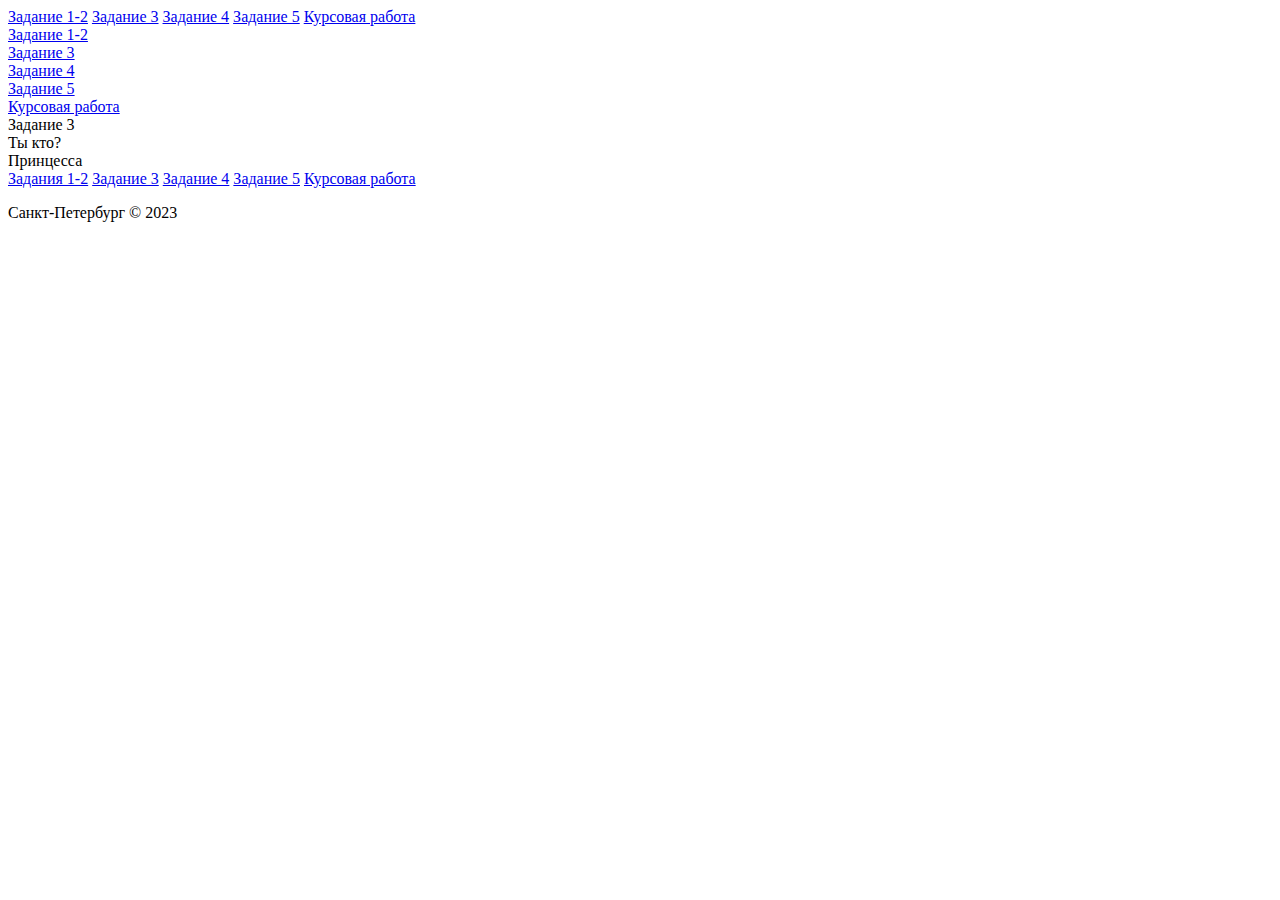
==== 3.html @ 9f062dc2 "Add files via upload" ====
<!DOCTYPE html>
<html lang="en">
<head>
    <meta charset="UTF-8">
    <meta http-equiv="X-UA-Compatible" content="IE=edge">
    <meta name="viewport" content="width=device-width, initial-scale=1.0">
    <link rel="stylesheet" href="CSS/3.css">
    <link rel="stylesheet" href="CSS/master.css">
    <link rel="icon" type="image/x-icon" href="images/Logo.png">
    <title>Главная</title>
</head>
<body>
     <section class="header">
     
    <div class="menu-small">
      <a class="menu-small-item" href="index.html">Задание 1-2</a>
      <a class="menu-small-item" href="3.html">Задание 3</a>
      <a class="menu-small-item" href="4.html">Задание 4</a>
      <a class="menu-small-item" href="5.html">Задание 5</a>
      <a class="menu-small-item" href="6.html">Курсовая работа</a>
  </div>
        <a href="index.html" class="logo"></a>
        
        
        <div class="header-center">
          <a class="menu-item"  href="index.html"><div class="strap"></div><div>Задание 1-2</div></a>
          <a class="menu-item" href="3.html"><div class="strap"></div><div>Задание 3</div></a>
          <a class="menu-item" href="4.html"><div class="strap"></div><div>Задание 4</div></a>
          <a class="menu-item" href="5.html"><div class="strap"></div><div>Задание 5</div></a>
          <a class="menu-item" href="6.html"><div class="strap"></div><div>Курсовая работа</div></a>
        </div>
        <div class="header-right"></div>
      </section>


      <section class="main">
        
        
      <div class="content">
        
          
          <div class="card"><div class="headertext">
            Задание 3</div><div class="pic">
              <div class="prince"></div>

              <div class="frogprincess"></div>
              <div class="text1">Ты кто?</div>
              <div class="text2">Принцесса</div>
            </div></div>

                         
       
      </div>
      </section>



      <section class="footer">  
        <div class="footer-right">            
        </div>  
        <div class="footer-left">  
          <div class="footer-links">             
            <a href="index.html">Задания 1-2</a>  
            <a href="3.html">Задание 3</a>   
            <a href="4.html">Задание 4</a>
            <a href="5.html">Задание 5</a>
            <a href="6.html">Курсовая работа</a>
          </div>
          <p>Санкт-Петербург &copy; 2023</p>
        </div>
      </section>
</body>
</html>
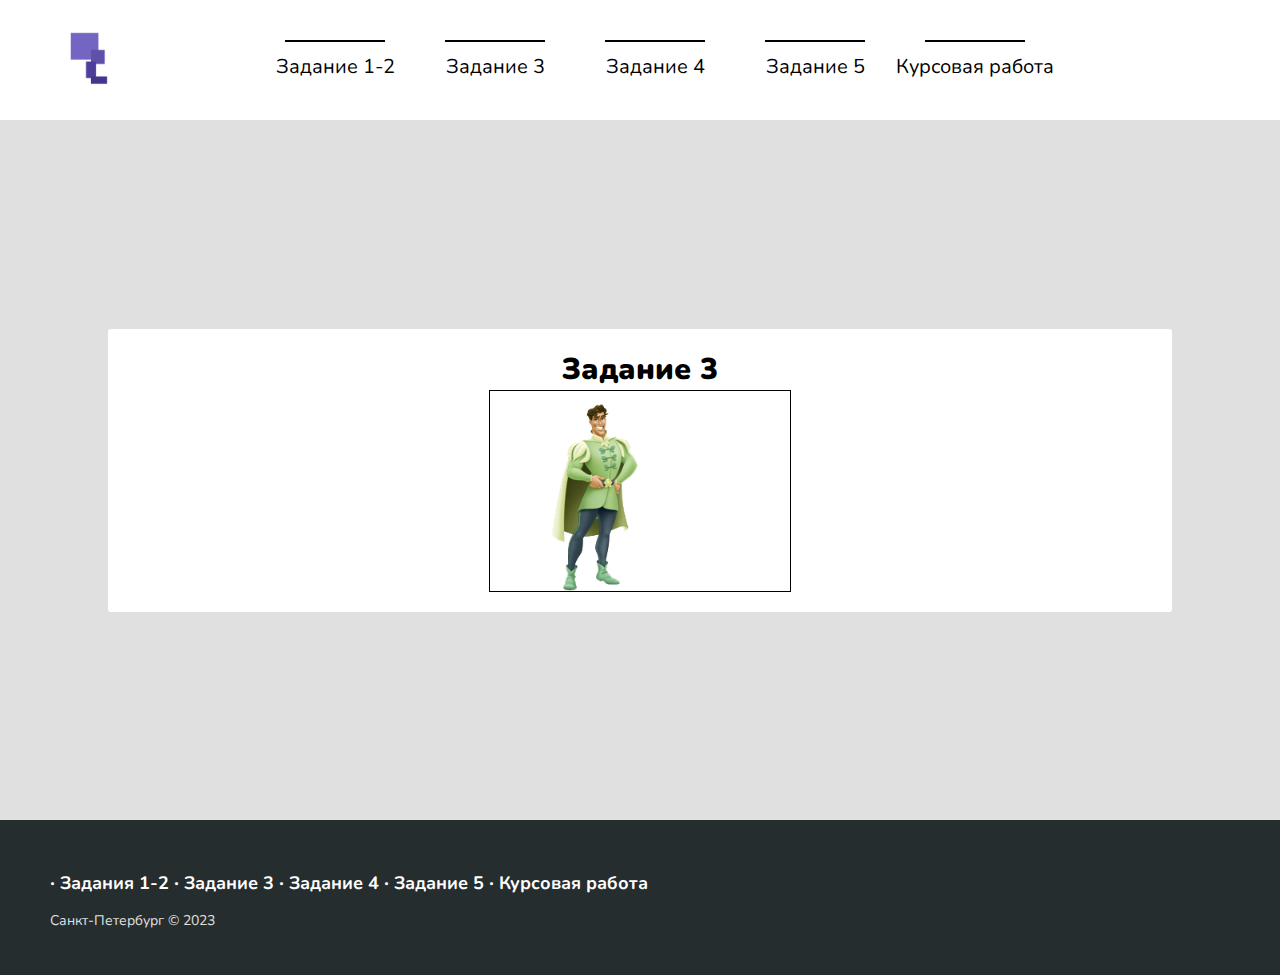
==== commit 11ab3fc3: "Update 3.html" ====
--- a/3.html
+++ b/3.html
@@ -4,8 +4,8 @@
     <meta charset="UTF-8">
     <meta http-equiv="X-UA-Compatible" content="IE=edge">
     <meta name="viewport" content="width=device-width, initial-scale=1.0">
-    <link rel="stylesheet" href="CSS/3.css">
-    <link rel="stylesheet" href="CSS/master.css">
+    <link rel="stylesheet" href="css/3.css">
+    <link rel="stylesheet" href="css/master.css">
     <link rel="icon" type="image/x-icon" href="images/Logo.png">
     <title>Главная</title>
 </head>
@@ -70,4 +70,4 @@
         </div>
       </section>
 </body>
-</html>+</html>
--- a/css/3.css
+++ b/css/3.css
@@ -0,0 +1,158 @@
+@import url('https://fonts.googleapis.com/css2?family=Allura&family=Nunito:wght@500&display=swap');
+:root{
+--clr1:#252D2E;
+--clr2:#e0e0e0;
+--clr3:#ffffff;
+--clr4:#000000;
+--clr5:#998be9;
+}
+
+
+
+.content{
+display: flex;
+width: 100%;
+height: 95%;
+justify-content: space-evenly;
+align-items: center;
+flex-direction: column;
+
+
+}
+
+
+
+
+.card{
+ background-color: var(--clr3);
+ border-radius: 3px;
+ width: 80vw;
+ margin: 15px;
+ padding: 20px;
+display: flex;
+flex-direction: column;
+align-items: center;
+
+ 
+ }
+
+
+.card .text{
+    text-align: center; 
+}
+.card .headertext{
+    text-align: center; 
+    font-weight: 900;
+    font-size: 30px;
+}
+
+.pic{
+width: 300px;
+height: 200px;
+display: flex;
+align-items: center;
+justify-content: center;
+position: relative;
+border: #000000 1px solid;
+
+
+}
+.prince{
+    position: absolute;
+    background-image: url("../images/frog1.png");
+    background-size: 200px;
+    background-size: contain;   
+    background-position: center;
+    background-repeat: no-repeat;  
+    height: 100%;
+    width: 100%;
+}
+.frogprincess{
+    position: absolute;
+    bottom: 0;
+    right: -50px;
+    background-image: url("../images/frog3.png");
+    background-size: contain;
+    background-position: center;
+    background-repeat: no-repeat;    
+    height: 70%;
+    width: 70%;
+    opacity: 0;
+}
+.text1{
+    position: absolute;
+    top: 20px;
+    left: 200px;
+    opacity: 0;
+}
+.text2{
+    position: absolute;
+    top: 0;
+    left: 200px;
+    opacity: 0;
+}
+.pic:hover .frogprincess{
+opacity: 100%;
+transition: 1s;
+right: 0px;
+}
+.pic:hover .text1{
+    opacity: 100%;
+    transition: 1s;  
+}
+.pic:active .frogprincess{
+background-image: url(../images/frog2.png);
+right: -30px;
+width: 100%;
+height: 100%;
+transition: 1s;
+}
+.pic:active .text1{
+    opacity: 0;
+}
+.pic:active .text2{
+    opacity: 100%;
+    transition: 1s;  
+}
+.pic:active{
+    animation: rotate 2s ;
+}
+
+@keyframes rotate {
+	0%, 100% {
+    transform: rotate(0deg);
+  }
+  50% {
+    transform: rotate(5deg);
+  }
+}
+
+@media (max-width: 1200px){
+    .card{
+        width: 360px;
+    }
+    .main-header{
+        width: 360px;
+    }
+
+
+}
+
+@media(max-width:800px){
+.content{
+flex-direction: column;
+align-items: center;
+}
+
+}
+
+@media(max-width:400px){
+    .card{
+        width: 280px;
+    }
+   
+
+}
+
+
+    --- a/css/master.css
+++ b/css/master.css
@@ -0,0 +1,277 @@
+@import url('https://fonts.googleapis.com/css2?family=Allura&family=Nunito:wght@500&display=swap');
+:root{
+--clr1:#252D2E;
+--clr2:#e0e0e0;
+--clr3:#ffffff;
+--clr4:#000000;
+--clr5:#998be9;
+}
+
+body{
+margin: 0;
+font-family: 'Nunito', sans-serif;
+background-color: var(--clr2);
+}
+a{
+  text-decoration: none;
+}
+  
+  .header {
+    overflow: hidden;
+    background-color: var(--clr3);
+    padding: 20px 10px;
+    display: flex;
+    justify-content: space-between;
+    white-space: nowrap;
+  }
+  
+  .header-center a {
+    padding: 15px;
+    text-decoration: none;
+    font-size: 20px; 
+   display: flex;
+   flex-direction: column;
+   justify-content: space-around;
+   align-items: center;
+         
+  }
+  
+.strap{
+    background-color: var(--clr4);
+    height: 2px;
+    width: 100px;
+   
+}
+
+.logo{
+background-image: url("../images/Logo.png");
+width: 150px;
+height: 50px;
+background-position: center;
+background-repeat: no-repeat;
+background-size: contain;
+padding: 15px;
+text-decoration: none;
+}
+
+
+ 
+  .header-right{
+    width: 150px;
+  }
+
+  
+  .header-center {
+    display: flex;
+    justify-content: center;
+  }
+  
+  .header-center a{
+    width: 130px;
+  }
+
+
+  .header-small {
+    display: flex;
+    justify-content: flex-start;
+    align-items: center;
+    min-height: 100vh;
+    flex-direction: column;
+    flex-grow: 0;
+    flex-shrink: 0;
+}
+
+.menu-item{
+  color: var(--clr4);
+  transition: ease .25s;
+}
+
+
+.menu-small {
+    display: none;    
+}
+
+.menu-small-item {
+    display: none;
+    color: var(--clr4);
+    font-size: 20px;
+    margin-top: 10px;
+}
+
+ .main{
+        
+        width: 100%;
+        display: flex;
+        flex-direction: column;
+        justify-content: center;
+        align-items: center;
+        min-height: 700px;
+
+  }
+
+  
+  .footer {
+    background-color: var(--clr1);
+    box-shadow: 0 1px 1px 0 var(--clr4);
+    box-sizing: border-box;
+    width: 100%;      
+    padding: 45px 50px;
+  }
+  
+  .footer .footer-left p {
+    color: var(--clr2);
+    font-size: 14px;
+    margin: 0;
+  }
+  
+  
+  .footer .footer-links {
+    font-size: 18px;
+    font-weight: bold;
+    color: var(--clr3);
+    margin: 0 0 10px;
+    padding: 0;
+    transition: ease .25s;
+  }
+  
+  .footer .footer-links a {
+    display: inline-block;
+    line-height: 1.8;
+    color: var(--clr3);
+  
+    transition: ease .25s;
+  }
+  
+  .footer .footer-links a:before {
+    content: "·";
+    font-size: 20px;
+    left: 0;
+    color: var(--clr3);
+    display: inline-block;
+    padding-right: 5px;
+  }
+  
+  .footer .footer-links .link-1:before {
+    content: none;
+  }
+  
+  .footer .footer-right {
+    float: right;
+    margin-top: 6px;
+    max-width: 180px;
+  }
+  
+  
+  .footer-links a:hover{
+color: var(--clr5);
+  }
+  
+
+  .footer p.footer-links a:hover{text-decoration:underline;}
+  
+  .menu-item:hover{
+    --clr4:var(--clr5);
+  }
+
+  .menu-small-item:active{
+    --clr4:var(--clr5);
+  }
+
+  textarea:focus, input:focus{
+    outline: 0;
+}
+
+
+ 
+  
+  @media (max-width: 800px) {
+    .logo, .header-center, .header-right{
+      display: none;
+
+    }
+    .header{
+      padding: 0;
+      height: 80px;
+      
+    }
+    
+    .footer{
+      display: flex;
+      flex-direction: column;
+      align-items: center;
+      
+    }
+    .footer-left{
+      width: 50%;
+    }
+   
+    .footer .footer-left, .footer .footer-right {
+      text-align: center;
+    }
+    .footer .footer-right {
+      float: none;
+      margin: 0 auto 20px;
+    }
+    .footer .footer-left p.footer-links {
+      line-height: 1.8;
+    }
+    
+  }
+  @media (min-width: 800px) {
+      .menu-small-icon,  .menu-small{
+        display: none;
+      }
+     
+  }
+
+
+@media (max-width: 1200px){
+  .logo, .header-right{
+    display: none;
+  }
+  .header{
+    justify-content: center;
+  }
+  .strap{
+    margin-bottom: 10px;
+  }
+}
+
+
+
+
+@media (max-width: 800px) {
+    
+    .menu-small {
+        display: flex;
+        flex-direction: column;
+        height: 300px;
+        width: 100%;
+        padding: 0;
+        position: absolute;
+        background: var(--clr3);
+        
+        
+        box-shadow: 0px 5px 5px rgba(0, 0, 0, 0.5);;
+    }
+
+    .menu-small-item {
+        height: 2em;
+        display: flex;
+        justify-content: center;
+        align-items: center;
+    }
+    .content{
+      padding-top: 250px;
+    }
+    
+  
+    }
+    
+
+    
+
+    
+
+
+
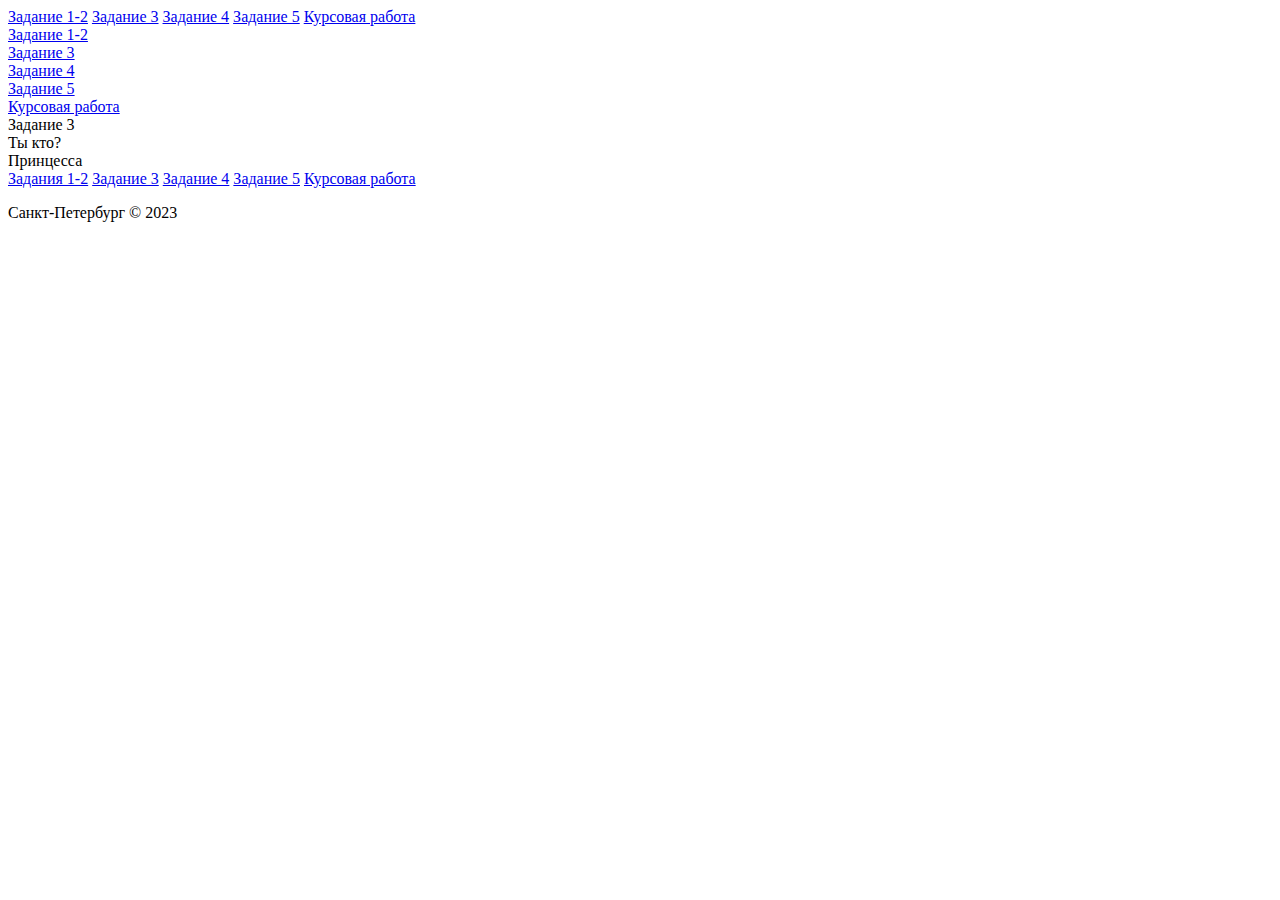
==== commit 5b27baf7: "Add files via upload" ====
--- a/3.html
+++ b/3.html
@@ -4,10 +4,10 @@
     <meta charset="UTF-8">
     <meta http-equiv="X-UA-Compatible" content="IE=edge">
     <meta name="viewport" content="width=device-width, initial-scale=1.0">
-    <link rel="stylesheet" href="css/3.css">
-    <link rel="stylesheet" href="css/master.css">
+    <link rel="stylesheet" href="CSS/3.css">
+    <link rel="stylesheet" href="CSS/master.css">
     <link rel="icon" type="image/x-icon" href="images/Logo.png">
-    <title>Главная</title>
+    <title>Задание 3</title>
 </head>
 <body>
      <section class="header">
@@ -70,4 +70,4 @@
         </div>
       </section>
 </body>
-</html>
+</html>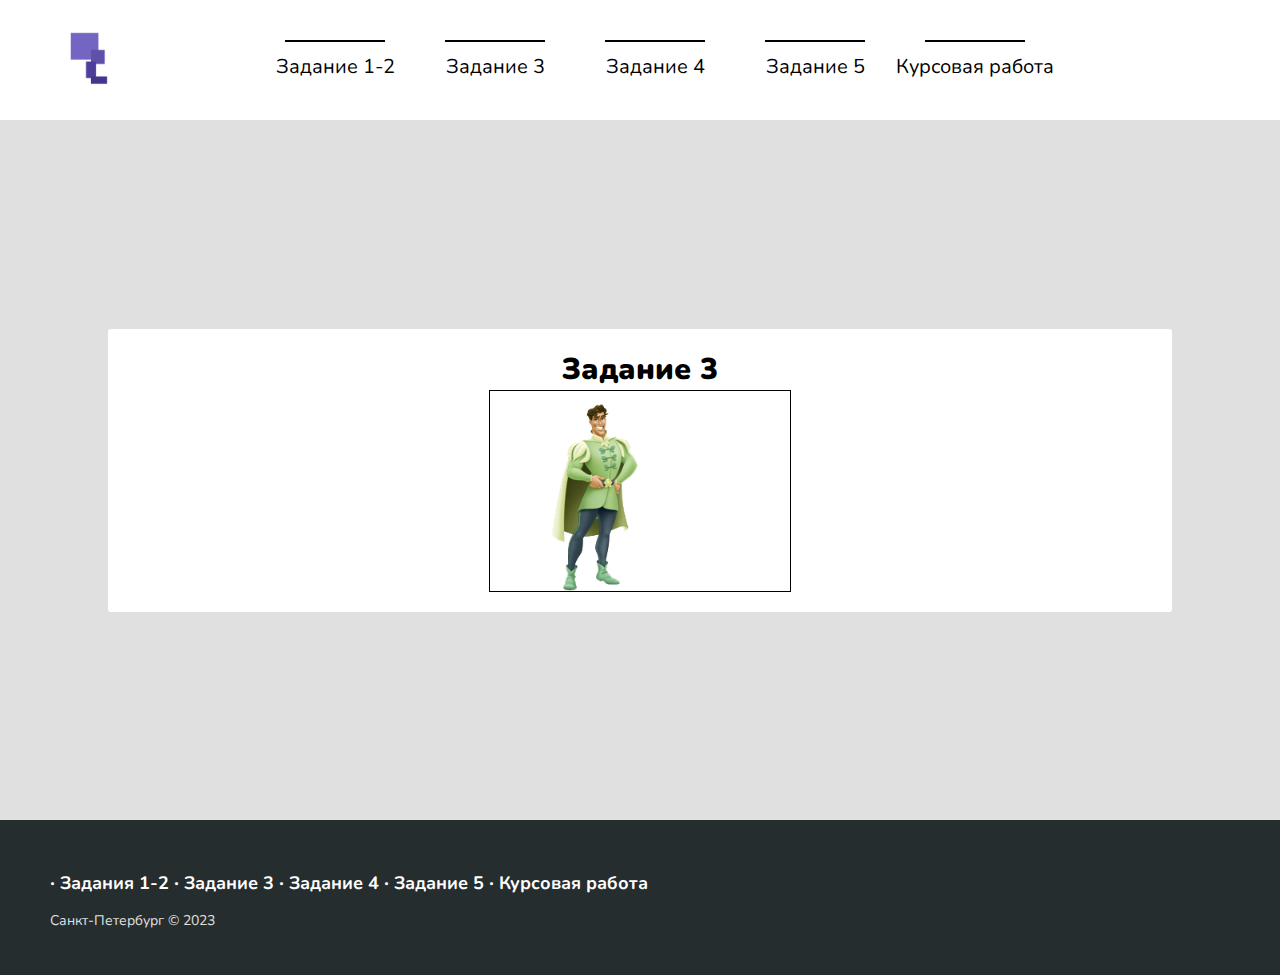
==== commit eb6fc68b: "Update 3.html" ====
--- a/3.html
+++ b/3.html
@@ -4,8 +4,8 @@
     <meta charset="UTF-8">
     <meta http-equiv="X-UA-Compatible" content="IE=edge">
     <meta name="viewport" content="width=device-width, initial-scale=1.0">
-    <link rel="stylesheet" href="CSS/3.css">
-    <link rel="stylesheet" href="CSS/master.css">
+    <link rel="stylesheet" href="css/3.css">
+    <link rel="stylesheet" href="css/master.css">
     <link rel="icon" type="image/x-icon" href="images/Logo.png">
     <title>Задание 3</title>
 </head>
@@ -70,4 +70,4 @@
         </div>
       </section>
 </body>
-</html>+</html>
--- a/css/3.css
+++ b/css/3.css
@@ -0,0 +1,158 @@
+@import url('https://fonts.googleapis.com/css2?family=Allura&family=Nunito:wght@500&display=swap');
+:root{
+--clr1:#252D2E;
+--clr2:#e0e0e0;
+--clr3:#ffffff;
+--clr4:#000000;
+--clr5:#998be9;
+}
+
+
+
+.content{
+display: flex;
+width: 100%;
+height: 95%;
+justify-content: space-evenly;
+align-items: center;
+flex-direction: column;
+
+
+}
+
+
+
+
+.card{
+ background-color: var(--clr3);
+ border-radius: 3px;
+ width: 80vw;
+ margin: 15px;
+ padding: 20px;
+display: flex;
+flex-direction: column;
+align-items: center;
+
+ 
+ }
+
+
+.card .text{
+    text-align: center; 
+}
+.card .headertext{
+    text-align: center; 
+    font-weight: 900;
+    font-size: 30px;
+}
+
+.pic{
+width: 300px;
+height: 200px;
+display: flex;
+align-items: center;
+justify-content: center;
+position: relative;
+border: #000000 1px solid;
+
+
+}
+.prince{
+    position: absolute;
+    background-image: url("../images/frog1.png");
+    background-size: 200px;
+    background-size: contain;   
+    background-position: center;
+    background-repeat: no-repeat;  
+    height: 100%;
+    width: 100%;
+}
+.frogprincess{
+    position: absolute;
+    bottom: 0;
+    right: -50px;
+    background-image: url("../images/frog3.png");
+    background-size: contain;
+    background-position: center;
+    background-repeat: no-repeat;    
+    height: 70%;
+    width: 70%;
+    opacity: 0;
+}
+.text1{
+    position: absolute;
+    top: 20px;
+    left: 200px;
+    opacity: 0;
+}
+.text2{
+    position: absolute;
+    top: 0;
+    left: 200px;
+    opacity: 0;
+}
+.pic:hover .frogprincess{
+opacity: 100%;
+transition: 1s;
+right: 0px;
+}
+.pic:hover .text1{
+    opacity: 100%;
+    transition: 1s;  
+}
+.pic:active .frogprincess{
+background-image: url(../images/frog2.png);
+right: -30px;
+width: 100%;
+height: 100%;
+transition: 1s;
+}
+.pic:active .text1{
+    opacity: 0;
+}
+.pic:active .text2{
+    opacity: 100%;
+    transition: 1s;  
+}
+.pic:active{
+    animation: rotate 2s ;
+}
+
+@keyframes rotate {
+	0%, 100% {
+    transform: rotate(0deg);
+  }
+  50% {
+    transform: rotate(5deg);
+  }
+}
+
+@media (max-width: 1200px){
+    .card{
+        width: 360px;
+    }
+    .main-header{
+        width: 360px;
+    }
+
+
+}
+
+@media(max-width:800px){
+.content{
+flex-direction: column;
+align-items: center;
+}
+
+}
+
+@media(max-width:400px){
+    .card{
+        width: 280px;
+    }
+   
+
+}
+
+
+    --- a/css/master.css
+++ b/css/master.css
@@ -0,0 +1,277 @@
+@import url('https://fonts.googleapis.com/css2?family=Allura&family=Nunito:wght@500&display=swap');
+:root{
+--clr1:#252D2E;
+--clr2:#e0e0e0;
+--clr3:#ffffff;
+--clr4:#000000;
+--clr5:#998be9;
+}
+
+body{
+margin: 0;
+font-family: 'Nunito', sans-serif;
+background-color: var(--clr2);
+}
+a{
+  text-decoration: none;
+}
+  
+  .header {
+    overflow: hidden;
+    background-color: var(--clr3);
+    padding: 20px 10px;
+    display: flex;
+    justify-content: space-between;
+    white-space: nowrap;
+  }
+  
+  .header-center a {
+    padding: 15px;
+    text-decoration: none;
+    font-size: 20px; 
+   display: flex;
+   flex-direction: column;
+   justify-content: space-around;
+   align-items: center;
+         
+  }
+  
+.strap{
+    background-color: var(--clr4);
+    height: 2px;
+    width: 100px;
+   
+}
+
+.logo{
+background-image: url("../images/Logo.png");
+width: 150px;
+height: 50px;
+background-position: center;
+background-repeat: no-repeat;
+background-size: contain;
+padding: 15px;
+text-decoration: none;
+}
+
+
+ 
+  .header-right{
+    width: 150px;
+  }
+
+  
+  .header-center {
+    display: flex;
+    justify-content: center;
+  }
+  
+  .header-center a{
+    width: 130px;
+  }
+
+
+  .header-small {
+    display: flex;
+    justify-content: flex-start;
+    align-items: center;
+    min-height: 100vh;
+    flex-direction: column;
+    flex-grow: 0;
+    flex-shrink: 0;
+}
+
+.menu-item{
+  color: var(--clr4);
+  transition: ease .25s;
+}
+
+
+.menu-small {
+    display: none;    
+}
+
+.menu-small-item {
+    display: none;
+    color: var(--clr4);
+    font-size: 20px;
+    margin-top: 10px;
+}
+
+ .main{
+        
+        width: 100%;
+        display: flex;
+        flex-direction: column;
+        justify-content: center;
+        align-items: center;
+        min-height: 700px;
+
+  }
+
+  
+  .footer {
+    background-color: var(--clr1);
+    box-shadow: 0 1px 1px 0 var(--clr4);
+    box-sizing: border-box;
+    width: 100%;      
+    padding: 45px 50px;
+  }
+  
+  .footer .footer-left p {
+    color: var(--clr2);
+    font-size: 14px;
+    margin: 0;
+  }
+  
+  
+  .footer .footer-links {
+    font-size: 18px;
+    font-weight: bold;
+    color: var(--clr3);
+    margin: 0 0 10px;
+    padding: 0;
+    transition: ease .25s;
+  }
+  
+  .footer .footer-links a {
+    display: inline-block;
+    line-height: 1.8;
+    color: var(--clr3);
+  
+    transition: ease .25s;
+  }
+  
+  .footer .footer-links a:before {
+    content: "·";
+    font-size: 20px;
+    left: 0;
+    color: var(--clr3);
+    display: inline-block;
+    padding-right: 5px;
+  }
+  
+  .footer .footer-links .link-1:before {
+    content: none;
+  }
+  
+  .footer .footer-right {
+    float: right;
+    margin-top: 6px;
+    max-width: 180px;
+  }
+  
+  
+  .footer-links a:hover{
+color: var(--clr5);
+  }
+  
+
+  .footer p.footer-links a:hover{text-decoration:underline;}
+  
+  .menu-item:hover{
+    --clr4:var(--clr5);
+  }
+
+  .menu-small-item:active{
+    --clr4:var(--clr5);
+  }
+
+  textarea:focus, input:focus{
+    outline: 0;
+}
+
+
+ 
+  
+  @media (max-width: 800px) {
+    .logo, .header-center, .header-right{
+      display: none;
+
+    }
+    .header{
+      padding: 0;
+      height: 80px;
+      
+    }
+    
+    .footer{
+      display: flex;
+      flex-direction: column;
+      align-items: center;
+      
+    }
+    .footer-left{
+      width: 50%;
+    }
+   
+    .footer .footer-left, .footer .footer-right {
+      text-align: center;
+    }
+    .footer .footer-right {
+      float: none;
+      margin: 0 auto 20px;
+    }
+    .footer .footer-left p.footer-links {
+      line-height: 1.8;
+    }
+    
+  }
+  @media (min-width: 800px) {
+      .menu-small-icon,  .menu-small{
+        display: none;
+      }
+     
+  }
+
+
+@media (max-width: 1200px){
+  .logo, .header-right{
+    display: none;
+  }
+  .header{
+    justify-content: center;
+  }
+  .strap{
+    margin-bottom: 10px;
+  }
+}
+
+
+
+
+@media (max-width: 800px) {
+    
+    .menu-small {
+        display: flex;
+        flex-direction: column;
+        height: 300px;
+        width: 100%;
+        padding: 0;
+        position: absolute;
+        background: var(--clr3);
+        
+        
+        box-shadow: 0px 5px 5px rgba(0, 0, 0, 0.5);;
+    }
+
+    .menu-small-item {
+        height: 2em;
+        display: flex;
+        justify-content: center;
+        align-items: center;
+    }
+    .content{
+      padding-top: 250px;
+    }
+    
+  
+    }
+    
+
+    
+
+    
+
+
+
